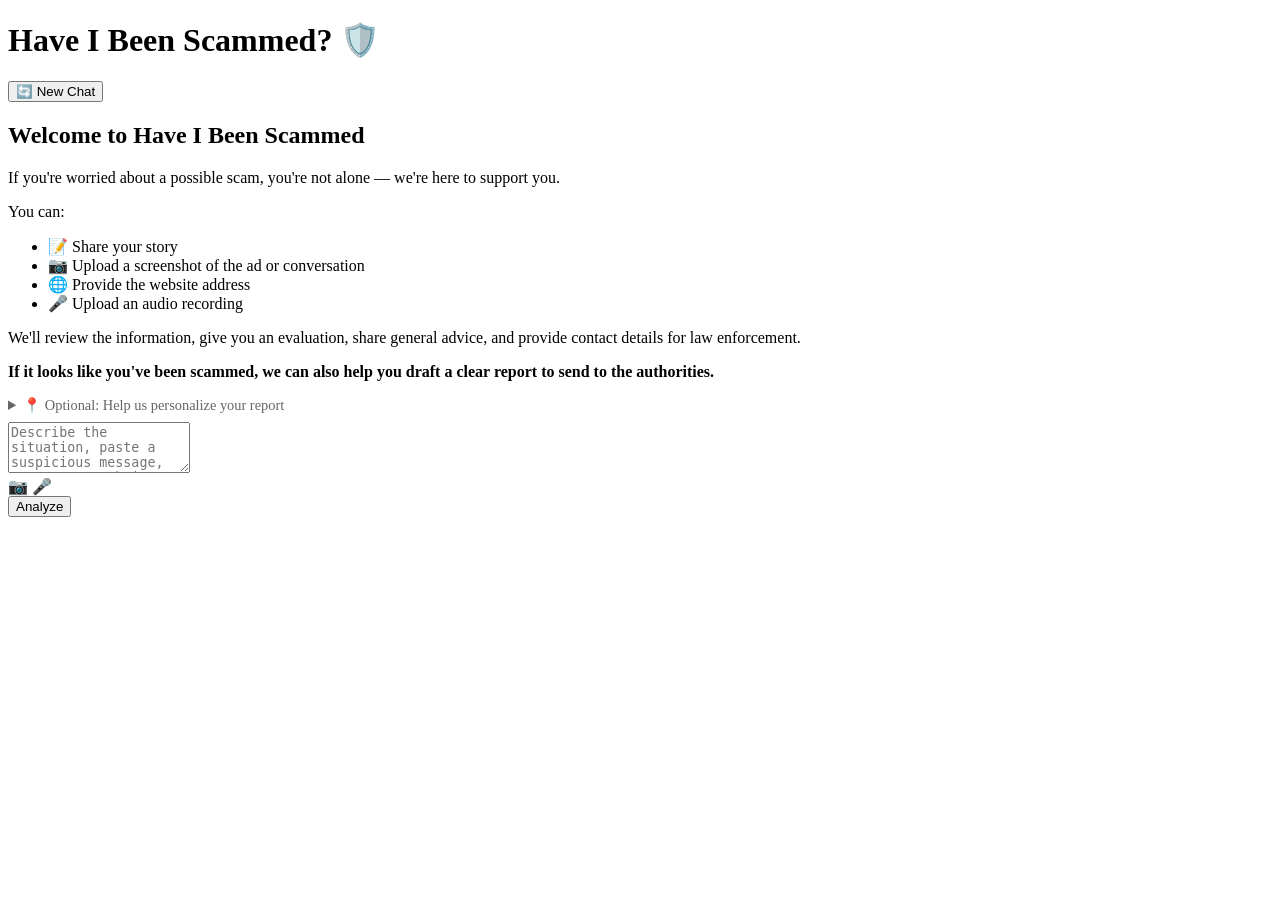
==== front_end/templates/index.html @ 95531af2 "rublish file cleaned" ====
<!DOCTYPE html>
<html lang="en">

<head>
    <meta charset="UTF-8">
    <meta name="viewport" content="width=device-width, initial-scale=1.0">
    <title>Have I Been Scammed? 🛡️</title>
    <link rel="stylesheet" href="/static/style.css">
    <link href="https://fonts.googleapis.com/css2?family=Inter:wght@400;600;700&display=swap" rel="stylesheet">
</head>

<body>
    <div class="chat-container">
                <header class="chat-header">
                    <h1>Have I Been Scammed? 🛡️</h1>
                    <button id="newChatBtn" class="new-chat-btn" title="Start a new conversation">
                        🔄 New Chat
                    </button>
                </header>

                <main class="chat-main">
                    <!-- Chat Messages Area -->
                    <div class="chat-messages" id="chatMessages">
                        <!-- Welcome Message -->
                        <div class="message assistant-message">
                            <div class="message-content">
                                <h2>Welcome to <strong>Have I Been Scammed</strong></h2>
                                <p>If you're worried about a possible scam, you're not alone — we're here to support you.</p>
                                <p>You can:</p>
                                <ul>
                                    <li>📝 Share your story</li>
                                    <li>📷 Upload a screenshot of the ad or conversation</li>
                                    <li>🌐 Provide the website address</li>
                                    <li>🎤 Upload an audio recording</li>
                                </ul>
                                <p>We'll review the information, give you an evaluation, share general advice, and provide contact details for law enforcement.</p>
                                <p><strong>If it looks like you've been scammed, we can also help you draft a clear report to send to the authorities.</strong></p>
                            </div>
                        </div>
                    </div>

                    <!-- Input Area -->
                    <div class="chat-input-container">
                        <!-- Optional Context (collapsible) -->
                        <details class="context-section" style="margin-bottom: 0.5rem;">
                            <summary style="cursor: pointer; font-size: 0.9rem; color: #666;">📍 Optional: Help us personalize your report</summary>
                            <div class="context-fields" style="display: flex; gap: 0.5rem; margin-top: 0.5rem;">
                                <select id="userLocation" style="flex: 1; padding: 0.5rem; border: 1px solid #ddd; border-radius: 0.5rem;">
                                    <option value="">Your location (optional)</option>
                                    <option value="Australia">Australia</option>
                                    <option value="United States">United States</option>
                                    <option value="United Kingdom">United Kingdom</option>
                                    <option value="Canada">Canada</option>
                                    <option value="New Zealand">New Zealand</option>
                                    <option value="Other">Other/Prefer not to say</option>
                                </select>

                                <select id="userRole" style="flex: 1; padding: 0.5rem; border: 1px solid #ddd; border-radius: 0.5rem;">
                                    <option value="">I am... (optional)</option>
                                    <option value="victim">The victim of this scam</option>
                                    <option value="reporter">Reporting on behalf of someone</option>
                                    <option value="researcher">Just researching/curious</option>
                                </select>
                            </div>
                        </details>

                        <!-- File Attachments -->
                        <div class="file-attachments" id="fileAttachments" style="display: none; margin-bottom: 0.5rem;">
                            <div class="file-tag" id="imageTag" style="display: none;">
                                📷 <span id="image-filename-tag"></span>
                                <button onclick="clearFile('image')" style="margin-left: 0.5rem; cursor: pointer;">✕</button>
                            </div>
                            <div class="file-tag" id="audioTag" style="display: none;">
                                🎤 <span id="audio-filename-tag"></span>
                                <button onclick="clearFile('audio')" style="margin-left: 0.5rem; cursor: pointer;">✕</button>
                            </div>
                        </div>

                        <!-- Input Box -->
                        <div class="chat-input-wrapper">
                            <textarea 
                                id="userInput" 
                                placeholder="Describe the situation, paste a suspicious message, or enter a website URL..."
                                rows="3"></textarea>
                            <div class="chat-input-actions">
                                <div class="input-actions-left">
                                    <label for="image-upload" class="attach-btn" title="Attach image">
                                        📷
                                        <input type="file" 
                                               id="image-upload" 
                                               name="image_file" 
                                               accept="image/jpeg,image/jpg,image/png,image/gif,image/webp"
                                               style="display: none;">
                                    </label>
                                    <label for="audio-upload" class="attach-btn" title="Attach audio">
                                        🎤
                                        <input type="file" 
                                               id="audio-upload" 
                                               name="audio_file" 
                                               accept="audio/mp3,audio/wav,audio/ogg,audio/m4a"
                                               style="display: none;">
                                    </label>
                                </div>
                                <button id="analyzeBtn" onclick="analyzeScam()" class="send-btn">
                                    Analyze
                                </button>
                            </div>
                        </div>
                    </div>
                </main>
            </div>

            <script src="/static/script.js"></script>
        </body>

        </html>
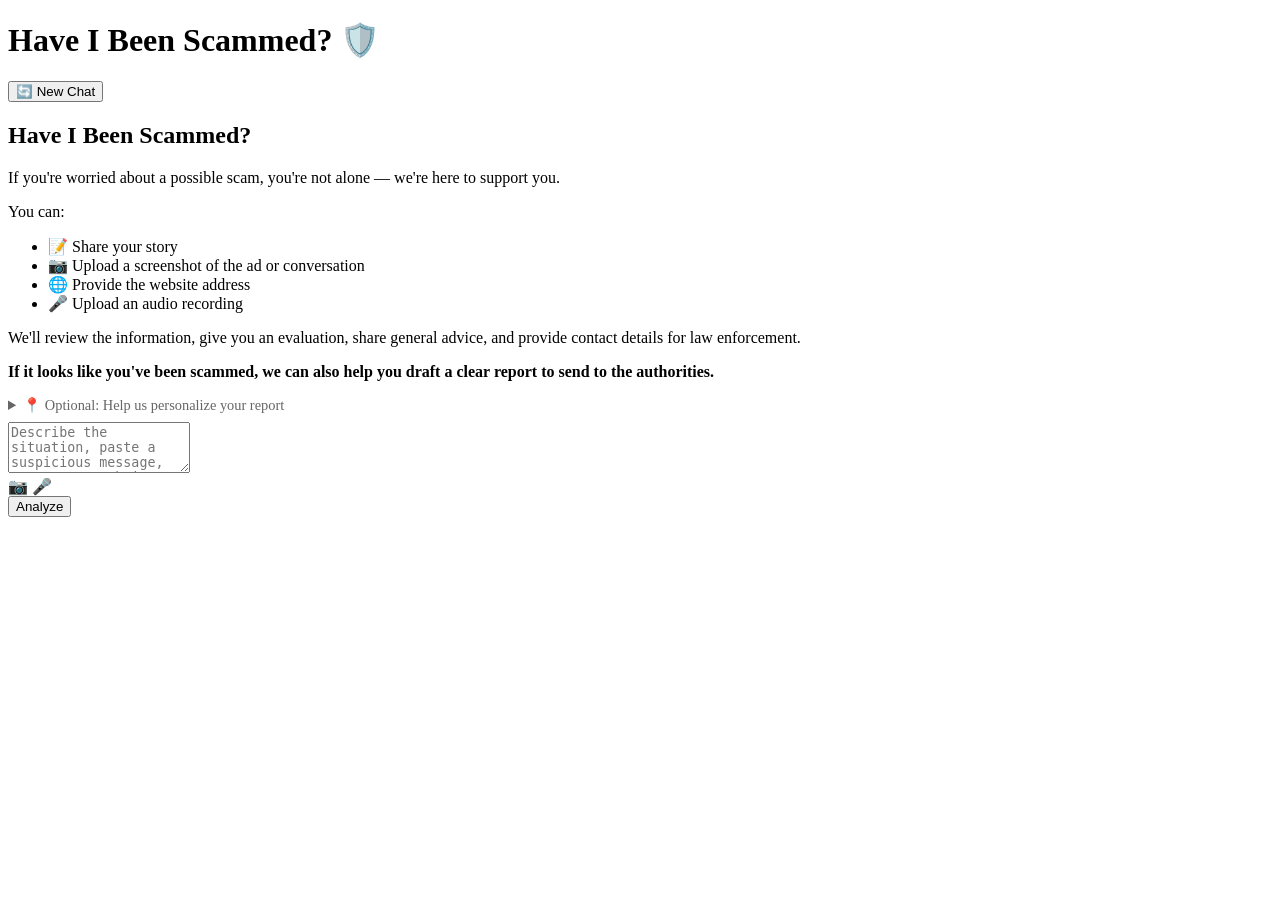
==== commit 3ff54914: "document update, font size adjustment, front-end display fix, DB  Cli user experience improvement" ====
--- a/front_end/templates/index.html
+++ b/front_end/templates/index.html
@@ -24,7 +24,7 @@
                         <!-- Welcome Message -->
                         <div class="message assistant-message">
                             <div class="message-content">
-                                <h2>Welcome to <strong>Have I Been Scammed</strong></h2>
+                                <h2><strong>Have I Been Scammed?</strong></h2>
                                 <p>If you're worried about a possible scam, you're not alone — we're here to support you.</p>
                                 <p>You can:</p>
                                 <ul>
@@ -67,11 +67,11 @@
                         <!-- File Attachments -->
                         <div class="file-attachments" id="fileAttachments" style="display: none; margin-bottom: 0.5rem;">
                             <div class="file-tag" id="imageTag" style="display: none;">
-                                📷 <span id="image-filename-tag"></span>
+                                <span style="font-size: 1.3rem;">📷</span> <span id="image-filename-tag"></span>
                                 <button onclick="clearFile('image')" style="margin-left: 0.5rem; cursor: pointer;">✕</button>
                             </div>
                             <div class="file-tag" id="audioTag" style="display: none;">
-                                🎤 <span id="audio-filename-tag"></span>
+                                <span style="font-size: 1.3rem;">🎤</span> <span id="audio-filename-tag"></span>
                                 <button onclick="clearFile('audio')" style="margin-left: 0.5rem; cursor: pointer;">✕</button>
                             </div>
                         </div>
